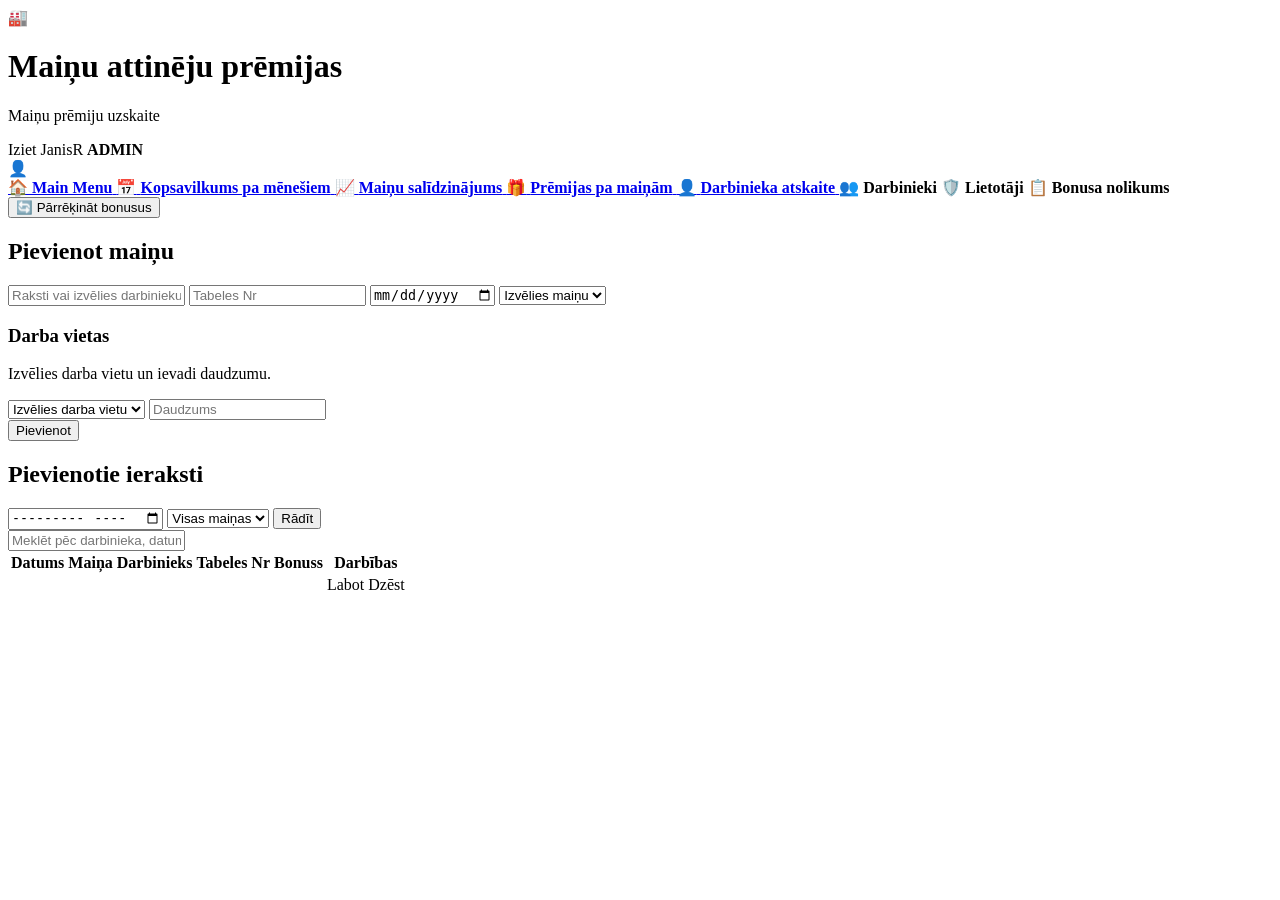
==== src/main/resources/templates/index.html @ 022478d1 "sss" ====
<!DOCTYPE html>
<html lang="lv" xmlns:th="http://www.thymeleaf.org">
<head>
    <meta charset="UTF-8">
    <title>Bonus System</title>
    <link rel="stylesheet" th:href="@{/css/style.css}">
</head>

<body>

<div class="container">

    <div class="wow-dashboard-header">

        <div class="wow-brand">
            <div class="wow-logo">
                🏭
            </div>
            <div>
                <h1>Maiņu attinēju prēmijas</h1>
                <p>Maiņu prēmiju uzskaite</p>
            </div>
        </div>

        <div class="wow-user-box" th:if="${session.loggedUser != null}">
            <a th:href="@{/logout}" class="logout-link">Iziet</a>
            <span th:text="${session.loggedUser.username}">JanisR</span>
            <b th:text="${session.loggedUser.role}">ADMIN</b>
            <div class="wow-avatar">👤</div>
        </div>

    </div>

    <div class="wow-menu-card">

        <a class="wow-menu-item active" href="#mainMenu" onclick="showSection('mainMenu')">
            <span>🏠</span>
            <strong>Main Menu</strong>
        </a>

        <a class="wow-menu-item" href="#monthlySummary" onclick="showSection('monthlySummary')">
            <span>📅</span>
            <strong>Kopsavilkums pa mēnešiem</strong>
        </a>

        <a class="wow-menu-item" href="#shiftComparison" onclick="showSection('shiftComparison')">
            <span>📈</span>
            <strong>Maiņu salīdzinājums</strong>
        </a>

        <a class="wow-menu-item" href="#shiftBonus" onclick="showSection('shiftBonus')">
            <span>🎁</span>
            <strong>Prēmijas pa maiņām</strong>
        </a>

        <a class="wow-menu-item" href="#employeeReport" onclick="showSection('employeeReport')">
            <span>👤</span>
            <strong>Darbinieka atskaite</strong>
        </a>

        <a class="wow-menu-item" th:href="@{/employees}">
            <span>👥</span>
            <strong>Darbinieki</strong>
        </a>

        <a class="wow-menu-item" th:if="${isAdmin}" th:href="@{/users}">
            <span>🛡️</span>
            <strong>Lietotāji</strong>
        </a>

        <a class="wow-menu-item" th:href="@{/bonus-rules}">
            <span>📋</span>
            <strong>Bonusa nolikums</strong>
        </a>

        <form th:if="${isAdmin}" th:action="@{/recalculate-bonuses}" method="post" class="wow-recalculate">
            <button type="submit">
                🔄 Pārrēķināt bonusus
            </button>
        </form>

    </div>

    <div id="mainMenu">

        <div class="section-card">
            <h2>Pievienot maiņu</h2>

            <form id="addRecordForm" class="form-grid" th:action="@{/add-record}" method="post">

                <input type="text"
                       id="employeeSearchInput"
                       list="employeeList"
                       placeholder="Raksti vai izvēlies darbinieku"
                       autocomplete="off"
                       required>

                <input type="hidden" name="employeeId" id="employeeIdInput">

                <datalist id="employeeList">
                    <option th:each="employee : ${employees}"
                            th:value="${employee.name}"
                            th:data-id="${employee.id}"
                            th:data-tabeles="${employee.tabelesNr}">
                    </option>
                </datalist>

                <input type="text" id="tabelesNrInput" placeholder="Tabeles Nr" readonly>

                <input type="date" name="date" th:value="${todayDate}">

                <select name="shiftName" required>
                    <option value="">Izvēlies maiņu</option>
                    <option value="1. maiņa">1. maiņa</option>
                    <option value="2. maiņa">2. maiņa</option>
                    <option value="3. maiņa">3. maiņa</option>
                    <option value="4. maiņa">4. maiņa</option>
                </select>

                <div style="grid-column:1 / -1;">
                    <h3>Darba vietas</h3>
                    <p>Izvēlies darba vietu un ievadi daudzumu.</p>
                </div>

                <div th:each="i : ${#numbers.sequence(1,6)}" class="work-pair">
                    <select name="workType">
                        <option value="">Izvēlies darba vietu</option>
                        <option value="ROBOTS">Robots</option>
                        <option value="CIRSANA">Ciršana</option>
                        <option value="CIRSANA_PILNIE">Ciršana pilnie</option>
                        <option value="CIRSANA_NEPILNIE">Ciršana nepilnie</option>
                        <option value="PILNIE">Pilnie</option>
                        <option value="NEPILNIE">Nepilnie</option>
                        <option value="PAKAPE_I">Pakāpe I</option>
                        <option value="PAKAPE_II">Pakāpe II</option>
                        <option value="PAKAPE_III">Pakāpe III</option>
                        <option value="PAKAPE_IV">Pakāpe IV</option>
                    </select>

                    <input type="number" step="0.01" name="amount" placeholder="Daudzums">
                </div>

                <button type="submit" class="btn primary" style="grid-column:1 / -1;">Pievienot</button>
            </form>
        </div>

        <div class="section-card">
            <h2>Pievienotie ieraksti</h2>

            <form class="filter-grid" th:action="@{/}" method="get">
                <input type="month" name="month" th:value="${selectedMonth}">

                <select name="shiftName">
                    <option value="ALL" th:selected="${selectedShift == 'ALL'}">Visas maiņas</option>
                    <option value="1. maiņa" th:selected="${selectedShift == '1. maiņa'}">1. maiņa</option>
                    <option value="2. maiņa" th:selected="${selectedShift == '2. maiņa'}">2. maiņa</option>
                    <option value="3. maiņa" th:selected="${selectedShift == '3. maiņa'}">3. maiņa</option>
                    <option value="4. maiņa" th:selected="${selectedShift == '4. maiņa'}">4. maiņa</option>
                </select>

                <button type="submit" class="btn primary">Rādīt</button>
            </form>

            <input type="text"
                   id="recordSearch"
                   class="employee-search"
                   placeholder="Meklēt pēc darbinieka, datuma, maiņas vai tabeles nr...">

            <div class="table-scroll">
                <table>
                    <thead>
                    <tr>
                        <th>Datums</th>
                        <th>Maiņa</th>
                        <th>Darbinieks</th>
                        <th>Tabeles Nr</th>
                        <th>Bonuss</th>
                        <th>Darbības</th>
                    </tr>
                    </thead>

                    <tbody>
                    <tr class="record-row" th:each="record : ${records}">
                        <td class="nowrap" th:text="${record.date}"></td>
                        <td class="nowrap" th:text="${record.shiftName}"></td>
                        <td th:text="${record.employee != null ? record.employee.name : '-'}"></td>
                        <td class="nowrap" th:text="${record.tabelesNr}"></td>
                        <td class="bonus-green nowrap" th:text="${#numbers.formatDecimal(record.bonus,1,2)} + ' €'"></td>
                        <td class="nowrap">
                            <a class="small-btn blue" th:href="@{/edit-record/{id}(id=${record.id})}">Labot</a>
                            <a class="small-btn red" th:href="@{/delete-record/{id}(id=${record.id})}"
                               onclick="return confirm('Tiešām dzēst šo ierakstu?')">Dzēst</a>
                        </td>
                    </tr>
                    </tbody>
                </table>
            </div>
        </div>

    </div>

    <div id="monthlySummary" class="section-card" style="display:none;">
        <div class="section-header">
            <div>
                <h2>Kopsavilkums pa mēnešiem</h2>
                <p>Gada izmaksu pārskats</p>
            </div>
            <div class="summary-total nowrap" th:text="${#numbers.formatDecimal(yearlyTotal,1,2)} + ' €'">0.00 €</div>
        </div>

        <form class="year-filter" th:action="@{/}" method="get" onsubmit="setMonthlySummaryHash()">
            <select name="year">
                <option th:each="y : ${years}" th:value="${y}" th:selected="${y == selectedYear}" th:text="${y}"></option>
            </select>
            <button type="submit" class="btn primary">Rādīt gadu</button>
        </form>

        <table>
            <thead>
            <tr>
                <th>Mēnesis</th>
                <th>Kopējā summa</th>
            </tr>
            </thead>
            <tbody>
            <tr th:each="entry : ${monthlySummary}"
                class="clickable-month-row"
                th:attr="data-month=${entry.key}"
                onclick="openMonthSummary(this)">
                <td class="nowrap" th:text="${entry.key}"></td>
                <td class="bonus-green nowrap" th:text="${#numbers.formatDecimal(entry.value,1,2)} + ' €'"></td>
            </tr>
            </tbody>
        </table>

        <div class="position-wow-section">

            <div class="section-header position-header">
                <div>
                    <h2>📊 Vidējā prēmija pa pozīcijām</h2>
                    <p>Aprēķins pēc izvēlētā mēneša sadaļā "Maiņu salīdzinājums"</p>
                </div>
                <div class="summary-total nowrap" th:text="${selectedShiftCompareMonth}">2026-01</div>
            </div>

            <div class="position-wow-grid">
                <div class="position-wow-card" th:each="position, iter : ${positionBonusRanking}"
                     th:classappend="${position.code == 'ROBOTS' ? ' robot-card' : position.code == 'CIRSANA' ? ' cut-card' : position.code == 'PILNIE' ? ' full-card' : ' partial-card'}">

                    <div class="position-card-top">
                        <div class="position-icon" th:text="${position.icon}">🤖</div>
                        <div>
                            <h3 th:text="${position.name}">Robots</h3>
                            <p>Vidējais bonuss</p>
                        </div>
                    </div>

                    <div class="position-money"
                         th:text="${#numbers.formatDecimal(position.averageBonus,1,2)} + ' €'">
                        0.00 €
                    </div>

                    <div class="position-place">
                        <span th:text="${iter.index + 1} + '. vieta'">1. vieta</span>
                    </div>

                    <div class="position-mini-line">
                        <div></div>
                    </div>

                    <div class="position-small-text">
                        Ieraksti:
                        <b th:text="${position.count}">0</b>
                    </div>
                </div>
            </div>

            <div class="position-bottom-grid">

                <div class="position-table-card">
                    <h3>Vidējā prēmija pa pozīcijām pa maiņām</h3>

                    <div class="table-scroll">
                        <table>
                            <thead>
                            <tr>
                                <th>Pozīcija</th>
                                <th>1. maiņa</th>
                                <th>2. maiņa</th>
                                <th>3. maiņa</th>
                                <th>4. maiņa</th>
                                <th>Kopā vidēji</th>
                            </tr>
                            </thead>

                            <tbody>
                            <tr th:each="position : ${positionBonusStats.values()}">
                                <td>
                                    <span th:text="${position.icon}">🤖</span>
                                    <strong th:text="${position.name}">Robots</strong>
                                </td>

                                <td th:text="${#numbers.formatDecimal(position.shiftAverages['1. maiņa'],1,2)} + ' €'">0.00 €</td>
                                <td th:text="${#numbers.formatDecimal(position.shiftAverages['2. maiņa'],1,2)} + ' €'">0.00 €</td>
                                <td th:text="${#numbers.formatDecimal(position.shiftAverages['3. maiņa'],1,2)} + ' €'">0.00 €</td>
                                <td th:text="${#numbers.formatDecimal(position.shiftAverages['4. maiņa'],1,2)} + ' €'">0.00 €</td>

                                <td class="bonus-green"
                                    th:text="${#numbers.formatDecimal(position.averageBonus,1,2)} + ' €'">
                                    0.00 €
                                </td>
                            </tr>
                            </tbody>
                        </table>
                    </div>
                </div>

                <div class="position-ranking-card">
                    <h3>🏆 TOP pozīcijas</h3>

                    <div class="position-rank-row" th:each="position, iter : ${positionBonusRanking}">
                        <span th:text="${iter.index == 0 ? '🥇' : iter.index == 1 ? '🥈' : iter.index == 2 ? '🥉' : '🏅'}">🥇</span>
                        <div>
                            <strong th:text="${position.name}">Pilnie</strong>
                            <p th:text="${#numbers.formatDecimal(position.averageBonus,1,2)} + ' €'">0.00 €</p>
                        </div>
                    </div>
                </div>

            </div>

        </div>
    </div>

    <div id="shiftComparison" class="section-card" style="display:none;">
        <div class="section-header">
            <div>
                <h2>Maiņu salīdzinājums</h2>
                <p>Maiņu izmaksu un vidējo rādītāju pārskats</p>
            </div>
        </div>

        <form class="year-filter" th:action="@{/}" method="get" onsubmit="setShiftComparisonHash()">
            <select name="year">
                <option th:each="y : ${years}" th:value="${y}" th:selected="${y == selectedYear}" th:text="${y}"></option>
            </select>

            <input type="month" name="shiftCompareMonth" th:value="${selectedShiftCompareMonth}">

            <button type="submit" class="btn primary">Rādīt</button>
        </form>

        <div class="chart-card">
            <div class="chart-row" th:each="entry : ${shiftSummary}">
                <div class="chart-label nowrap" th:text="${entry.key}">1. maiņa</div>
                <div class="chart-bar-wrapper">
                    <div class="chart-bar" th:style="'width:' + ${entry.value * 3} + 'px'"></div>
                </div>
                <div class="chart-value nowrap" th:text="${#numbers.formatDecimal(entry.value,1,2)} + ' €'">0.00 €</div>
            </div>
        </div>

        <h3 class="stats-title">Vidējie rādītāji pa maiņām</h3>

        <div class="shift-wow-grid">
            <div class="shift-wow-card" th:each="stat : ${shiftStats.values()}">

                <div class="shift-wow-top">
                    <div>
                        <h3 th:text="${stat.shiftName}">1. maiņa</h3>
                        <p th:text="'Maiņu skaits: ' + ${stat.shiftCount}">Maiņu skaits: 0</p>
                    </div>

                    <div class="shift-wow-money"
                         th:text="${#numbers.formatDecimal(stat.totalBonus,1,2)} + ' €'">
                        0.00 €
                    </div>
                </div>

                <div class="shift-mini-stats">
                    <div><span>Roboti</span><b th:text="${#numbers.formatDecimal(stat.avgRoboti,1,0)}">0</b></div>
                    <div><span>Pilnie</span><b th:text="${#numbers.formatDecimal(stat.avgPilnie,1,0)}">0</b></div>
                    <div><span>Nepilnie</span><b th:text="${#numbers.formatDecimal(stat.avgNepilnie,1,0)}">0</b></div>
                    <div><span>Pakāpe I</span><b th:text="${#numbers.formatDecimal(stat.avgPirmaPakape,1,0)}">0</b></div>
                    <div><span>Pakāpe II</span><b th:text="${#numbers.formatDecimal(stat.avgOtraPakape,1,0)}">0</b></div>
                    <div><span>Pakāpe III</span><b th:text="${#numbers.formatDecimal(stat.avgTreshaPakape,1,0)}">0</b></div>
                    <div><span>Pakāpe IV</span><b th:text="${#numbers.formatDecimal(stat.avgCeturtaPakape,1,0)}">0</b></div>
                </div>

                <div class="shift-leaders">
                    <h4>🏆 Top 2 prēmiju līderi</h4>

                    <div class="leader-row" th:each="leader, iter : ${stat.topLeaders}">
                        <span th:text="${iter.index == 0 ? '🥇' : '🥈'}">🥇</span>
                        <strong th:text="${leader.name}">Darbinieks</strong>
                        <b th:text="${#numbers.formatDecimal(leader.bonus,1,2)} + ' €'">0.00 €</b>
                    </div>

                    <div class="leader-empty" th:if="${stat.topLeaders.size() == 0}">
                        Nav datu
                    </div>
                </div>

            </div>
        </div>
    </div>

    <div id="shiftBonus" class="section-card" style="display:none;">
        <div class="section-header">
            <div>
                <h2>Prēmijas pa maiņām</h2>
                <p>Filtrē pēc mēneša, maiņas un darbinieka</p>
            </div>
            <div class="summary-total nowrap" id="shiftBonusTotal">0,00 €</div>
        </div>

        <div class="filter-grid">
            <input type="month" id="shiftBonusMonth" th:value="${currentMonth}">

            <select id="shiftBonusShift">
                <option value="">Visas maiņas</option>
                <option value="1. maiņa">1. maiņa</option>
                <option value="2. maiņa">2. maiņa</option>
                <option value="3. maiņa">3. maiņa</option>
                <option value="4. maiņa">4. maiņa</option>
            </select>

            <select id="shiftBonusEmployee">
                <option value="">Visi darbinieki</option>
                <option th:each="employee : ${employees}" th:value="${employee.id}" th:text="${employee.name}"></option>
            </select>

            <button type="button" class="btn primary" onclick="filterShiftBonus()">Rādīt</button>
        </div>

        <table style="margin-top:22px;">
            <thead>
            <tr>
                <th>Datums</th>
                <th>Maiņa</th>
                <th>Darbinieks</th>
                <th>Bonuss</th>
            </tr>
            </thead>

            <tbody>
            <tr class="shift-bonus-row"
                th:each="record : ${records}"
                th:data-date="${record.date}"
                th:data-shift="${record.shiftName}"
                th:data-employee="${record.employee != null ? record.employee.id : ''}"
                th:data-bonus="${record.bonus}">
                <td class="nowrap" th:text="${record.date}"></td>
                <td class="nowrap" th:text="${record.shiftName}"></td>
                <td th:text="${record.employee != null ? record.employee.name : '-'}"></td>
                <td class="bonus-green nowrap" th:text="${#numbers.formatDecimal(record.bonus,1,2)} + ' €'"></td>
            </tr>
            </tbody>
        </table>
    </div>

    <div id="employeeReport" class="section-card" style="display:none;">
        <div class="section-header">
            <div>
                <h2>Darbinieka prēmiju atskaite</h2>
                <p>Izvēlies darbinieku un mēnesi</p>
            </div>
        </div>

        <form class="filter-grid" th:action="@{/}" method="get" onsubmit="setEmployeeReportHash()">
            <select name="summaryEmployeeId" required>
                <option value="">Izvēlies darbinieku</option>
                <option th:each="employee : ${employees}"
                        th:value="${employee.id}"
                        th:selected="${summaryEmployeeId != null and employee.id == summaryEmployeeId}"
                        th:text="${employee.name}">
                </option>
            </select>

            <input type="month" name="summaryMonth" th:value="${selectedSummaryMonth}" required>

            <button type="submit" class="btn primary">Rādīt atskaiti</button>
        </form>

        <div th:if="${selectedSummaryEmployee != null}" class="employee-report-wrapper">

            <div class="employee-report-title">
                <div>
                    <h3 th:text="${selectedSummaryEmployee.name}">Darbinieks</h3>
                    <p th:text="${selectedSummaryMonth}">Mēnesis</p>
                </div>

                <div class="employee-bonus-box">
                    <span>Kopējais bonuss</span>
                    <strong class="nowrap" th:text="${#numbers.formatDecimal(employeeTotalBonus,1,2)} + ' €'">0.00 €</strong>
                </div>
            </div>

            <h3 class="stats-title">Vidējie rādītāji</h3>

            <div class="employee-stats-grid">
                <div class="stat-card big"><span>Maiņu skaits</span><strong th:text="${#numbers.formatDecimal(employeeShiftCount,1,0)}">0</strong></div>
                <div class="stat-card big green"><span>Kopā nepilnie</span><strong th:text="${#numbers.formatDecimal(totalNepilnieKopa,1,0)}">0</strong></div>

                <div class="stat-card"><span>Roboti</span><strong th:text="${#numbers.formatDecimal(avgRoboti,1,0)}">0</strong></div>
                <div class="stat-card"><span>Ciršana</span><strong th:text="${#numbers.formatDecimal(avgCirsana,1,0)}">0</strong></div>
                <div class="stat-card"><span>Ciršana pilnie</span><strong th:text="${#numbers.formatDecimal(avgCirsanaPilnie,1,0)}">0</strong></div>
                <div class="stat-card"><span>Ciršana nepilnie</span><strong th:text="${#numbers.formatDecimal(avgCirsanaNepilnie,1,0)}">0</strong></div>
                <div class="stat-card"><span>Pilnie</span><strong th:text="${#numbers.formatDecimal(avgPilnie,1,0)}">0</strong></div>
                <div class="stat-card orange"><span>Nepilnie</span><strong th:text="${#numbers.formatDecimal(avgNepilnie,1,0)}">0</strong></div>
                <div class="stat-card"><span>Pakāpe I</span><strong th:text="${#numbers.formatDecimal(avgPirmaPakape,1,0)}">0</strong></div>
                <div class="stat-card"><span>Pakāpe II</span><strong th:text="${#numbers.formatDecimal(avgOtraPakape,1,0)}">0</strong></div>
                <div class="stat-card"><span>Pakāpe III</span><strong th:text="${#numbers.formatDecimal(avgTreshaPakape,1,0)}">0</strong></div>
                <div class="stat-card"><span>Pakāpe IV</span><strong th:text="${#numbers.formatDecimal(avgCeturtaPakape,1,0)}">0</strong></div>
            </div>

            <div th:if="${employeeRecords.size() == 0}" class="empty-report">
                Šim darbiniekam izvēlētajā mēnesī nav datu.
            </div>

            <div class="report-table-wrapper">
                <table class="report-table" th:if="${employeeRecords.size() > 0}">
                    <thead>
                    <tr>
                        <th>Datums</th>
                        <th>Maiņa</th>
                        <th>Roboti</th>
                        <th>Ciršana</th>
                        <th>C. pilnie</th>
                        <th>C. nepilnie</th>
                        <th>Pilnie</th>
                        <th>Nepilnie</th>
                        <th>I pak.</th>
                        <th>II pak.</th>
                        <th>III pak.</th>
                        <th>IV pak.</th>
                        <th>Bonuss</th>
                    </tr>
                    </thead>

                    <tbody>
                    <tr th:each="record : ${employeeRecords}">
                        <td th:text="${record.date}"></td>
                        <td th:text="${record.shiftName}"></td>
                        <td th:text="${record.roboti == 0 ? '-' : #numbers.formatDecimal(record.roboti,1,0)}"></td>
                        <td th:text="${record.cirsana == 0 ? '-' : #numbers.formatDecimal(record.cirsana,1,0)}"></td>
                        <td th:text="${record.cirsanaPilnie == 0 ? '-' : #numbers.formatDecimal(record.cirsanaPilnie,1,0)}"></td>
                        <td th:text="${record.cirsanaNepilnie == 0 ? '-' : #numbers.formatDecimal(record.cirsanaNepilnie,1,0)}"></td>
                        <td th:text="${record.pilnie == 0 ? '-' : #numbers.formatDecimal(record.pilnie,1,0)}"></td>
                        <td th:text="${record.nepilnie == 0 ? '-' : #numbers.formatDecimal(record.nepilnie,1,0)}"></td>
                        <td th:text="${record.pirmaPakape == 0 ? '-' : #numbers.formatDecimal(record.pirmaPakape,1,0)}"></td>
                        <td th:text="${record.otraPakape == 0 ? '-' : #numbers.formatDecimal(record.otraPakape,1,0)}"></td>
                        <td th:text="${record.treshaPakape == 0 ? '-' : #numbers.formatDecimal(record.treshaPakape,1,0)}"></td>
                        <td th:text="${record.ceturtaPakape == 0 ? '-' : #numbers.formatDecimal(record.ceturtaPakape,1,0)}"></td>
                        <td class="bonus-green" th:text="${#numbers.formatDecimal(record.bonus,1,2)} + ' €'"></td>
                    </tr>
                    </tbody>
                </table>
            </div>

        </div>
    </div>

</div>

<script>
    const employeeSearchInput = document.getElementById("employeeSearchInput");
    const employeeIdInput = document.getElementById("employeeIdInput");
    const tabelesNrInput = document.getElementById("tabelesNrInput");

    if (employeeSearchInput) {
        employeeSearchInput.addEventListener("input", function () {
            const value = this.value.trim();

            employeeIdInput.value = "";
            tabelesNrInput.value = "";

            document.querySelectorAll("#employeeList option").forEach(function (option) {
                if (option.value === value) {
                    employeeIdInput.value = option.getAttribute("data-id");
                    tabelesNrInput.value = option.getAttribute("data-tabeles") || "";
                }
            });
        });
    }

    const addRecordForm = document.getElementById("addRecordForm");

    if (addRecordForm) {
        addRecordForm.addEventListener("submit", function (e) {
            if (!employeeIdInput.value) {
                e.preventDefault();
                alert("Izvēlies darbinieku no saraksta.");
                return;
            }

            const amountInputs = addRecordForm.querySelectorAll("input[name='amount']");
            let hasLargeValue = false;

            amountInputs.forEach(function (input) {
                const value = Number(String(input.value).replace(",", "."));

                if (value > 100) {
                    hasLargeValue = true;
                }
            });

            if (hasLargeValue) {
                const confirmed = confirm("Ievadīta ļoti liela vērtība. Vai tiešām saglabāt?");

                if (!confirmed) {
                    e.preventDefault();
                    return;
                }
            }

            const submitButton = addRecordForm.querySelector("button[type='submit']");

            if (submitButton) {
                submitButton.disabled = true;
                submitButton.innerText = "Saglabā...";
            }
        });
    }

    const recordSearch = document.getElementById("recordSearch");

    if (recordSearch) {
        recordSearch.addEventListener("keyup", function () {
            const value = this.value.toLowerCase();
            const rows = document.querySelectorAll(".record-row");

            rows.forEach(function (row) {
                const text = row.innerText.toLowerCase();
                row.style.display = text.includes(value) ? "" : "none";
            });
        });
    }

    function hideAllSections() {
        document.getElementById("mainMenu").style.display = "none";
        document.getElementById("monthlySummary").style.display = "none";
        document.getElementById("shiftComparison").style.display = "none";
        document.getElementById("shiftBonus").style.display = "none";
        document.getElementById("employeeReport").style.display = "none";
    }

    function showSection(id) {
        hideAllSections();

        document.querySelectorAll(".wow-menu-item").forEach(item => {
            item.classList.remove("active");
        });

        const activeItem = document.querySelector('.wow-menu-item[href="#' + id + '"]');
        if (activeItem) {
            activeItem.classList.add("active");
        }

        const section = document.getElementById(id);
        if (section) {
            section.style.display = "block";
        }

        if (id === "shiftBonus") {
            filterShiftBonus();
        }
    }

    function openMonthSummary(row) {
        const month = row.getAttribute("data-month");

        if (!month) {
            return;
        }

        window.location.href = "/?shiftCompareMonth=" + month + "#monthlySummary";
    }

    function setEmployeeReportHash() {
        setTimeout(function () {
            window.location.hash = "employeeReport";
        }, 10);
    }

    function setMonthlySummaryHash() {
        setTimeout(function () {
            window.location.hash = "monthlySummary";
        }, 10);
    }

    function setShiftComparisonHash() {
        setTimeout(function () {
            window.location.hash = "shiftComparison";
        }, 10);
    }

    function formatEuro(value) {
        return value.toLocaleString("lv-LV", {
            minimumFractionDigits: 2,
            maximumFractionDigits: 2
        }) + " €";
    }

    function parseBonus(value) {
        if (!value) return 0;
        return Number(String(value).replace(",", ".")) || 0;
    }

    function filterShiftBonus() {
        const monthInput = document.getElementById("shiftBonusMonth");
        const shiftInput = document.getElementById("shiftBonusShift");
        const employeeInput = document.getElementById("shiftBonusEmployee");

        if (!monthInput || !shiftInput || !employeeInput) return;

        const month = monthInput.value;
        const shift = shiftInput.value;
        const employee = employeeInput.value;

        const rows = document.querySelectorAll(".shift-bonus-row");

        let total = 0;

        rows.forEach(row => {
            const rowDate = row.getAttribute("data-date") || "";
            const rowMonth = rowDate.substring(0, 7);
            const rowShift = row.getAttribute("data-shift") || "";
            const rowEmployee = row.getAttribute("data-employee") || "";
            const rowBonus = parseBonus(row.getAttribute("data-bonus"));

            const monthOk = !month || rowMonth === month;
            const shiftOk = !shift || rowShift === shift;
            const employeeOk = !employee || rowEmployee === employee;

            if (monthOk && shiftOk && employeeOk) {
                row.style.display = "";
                total += rowBonus;
            } else {
                row.style.display = "none";
            }
        });

        const totalEl = document.getElementById("shiftBonusTotal");
        if (totalEl) totalEl.innerText = formatEuro(total);
    }

    window.addEventListener("load", function () {
        const params = new URLSearchParams(window.location.search);

        if (params.get("duplicate") === "true") {
            alert("Šim darbiniekam šajā datumā un maiņā ieraksts jau eksistē.");
        }

        const hasEmployeeReportParams = window.location.href.includes("summaryEmployeeId");

        if (window.location.hash === "#monthlySummary") {
            showSection("monthlySummary");
        } else if (window.location.hash === "#shiftComparison") {
            showSection("shiftComparison");
        } else if (window.location.hash === "#shiftBonus") {
            showSection("shiftBonus");
        } else if (window.location.hash === "#employeeReport" || hasEmployeeReportParams) {
            showSection("employeeReport");
        } else {
            showSection("mainMenu");
        }
    });

    window.addEventListener("hashchange", function () {
        if (window.location.hash === "#monthlySummary") {
            showSection("monthlySummary");
        } else if (window.location.hash === "#shiftComparison") {
            showSection("shiftComparison");
        } else if (window.location.hash === "#shiftBonus") {
            showSection("shiftBonus");
        } else if (window.location.hash === "#employeeReport") {
            showSection("employeeReport");
        } else {
            showSection("mainMenu");
        }
    });
</script>

</body>
</html>
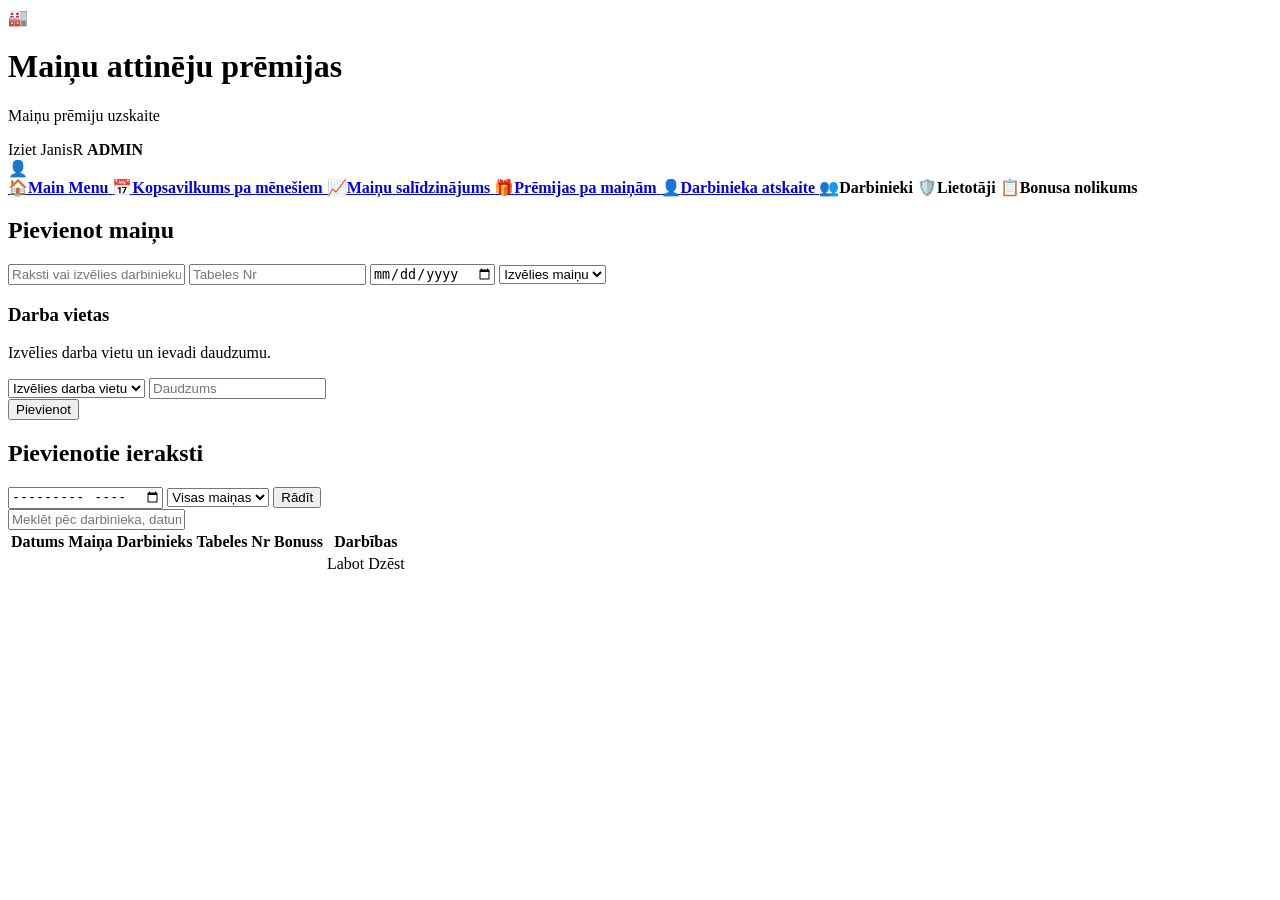
==== commit df13cfe0: "07.06" ====
--- a/src/main/resources/templates/index.html
+++ b/src/main/resources/templates/index.html
@@ -11,11 +11,8 @@
 <div class="container">
 
     <div class="wow-dashboard-header">
-
         <div class="wow-brand">
-            <div class="wow-logo">
-                🏭
-            </div>
+            <div class="wow-logo">🏭</div>
             <div>
                 <h1>Maiņu attinēju prēmijas</h1>
                 <p>Maiņu prēmiju uzskaite</p>
@@ -28,61 +25,43 @@
             <b th:text="${session.loggedUser.role}">ADMIN</b>
             <div class="wow-avatar">👤</div>
         </div>
-
     </div>
 
     <div class="wow-menu-card">
-
         <a class="wow-menu-item active" href="#mainMenu" onclick="showSection('mainMenu')">
-            <span>🏠</span>
-            <strong>Main Menu</strong>
+            <span>🏠</span><strong>Main Menu</strong>
         </a>
 
         <a class="wow-menu-item" href="#monthlySummary" onclick="showSection('monthlySummary')">
-            <span>📅</span>
-            <strong>Kopsavilkums pa mēnešiem</strong>
+            <span>📅</span><strong>Kopsavilkums pa mēnešiem</strong>
         </a>
 
         <a class="wow-menu-item" href="#shiftComparison" onclick="showSection('shiftComparison')">
-            <span>📈</span>
-            <strong>Maiņu salīdzinājums</strong>
+            <span>📈</span><strong>Maiņu salīdzinājums</strong>
         </a>
 
         <a class="wow-menu-item" href="#shiftBonus" onclick="showSection('shiftBonus')">
-            <span>🎁</span>
-            <strong>Prēmijas pa maiņām</strong>
+            <span>🎁</span><strong>Prēmijas pa maiņām</strong>
         </a>
 
         <a class="wow-menu-item" href="#employeeReport" onclick="showSection('employeeReport')">
-            <span>👤</span>
-            <strong>Darbinieka atskaite</strong>
+            <span>👤</span><strong>Darbinieka atskaite</strong>
         </a>
 
         <a class="wow-menu-item" th:href="@{/employees}">
-            <span>👥</span>
-            <strong>Darbinieki</strong>
+            <span>👥</span><strong>Darbinieki</strong>
         </a>
 
         <a class="wow-menu-item" th:if="${isAdmin}" th:href="@{/users}">
-            <span>🛡️</span>
-            <strong>Lietotāji</strong>
+            <span>🛡️</span><strong>Lietotāji</strong>
         </a>
 
         <a class="wow-menu-item" th:href="@{/bonus-rules}">
-            <span>📋</span>
-            <strong>Bonusa nolikums</strong>
+            <span>📋</span><strong>Bonusa nolikums</strong>
         </a>
-
-        <form th:if="${isAdmin}" th:action="@{/recalculate-bonuses}" method="post" class="wow-recalculate">
-            <button type="submit">
-                🔄 Pārrēķināt bonusus
-            </button>
-        </form>
-
     </div>
 
     <div id="mainMenu">
-
         <div class="section-card">
             <h2>Pievienot maiņu</h2>
 
@@ -188,7 +167,8 @@
                         <td class="bonus-green nowrap" th:text="${#numbers.formatDecimal(record.bonus,1,2)} + ' €'"></td>
                         <td class="nowrap">
                             <a class="small-btn blue" th:href="@{/edit-record/{id}(id=${record.id})}">Labot</a>
-                            <a class="small-btn red" th:href="@{/delete-record/{id}(id=${record.id})}"
+                            <a class="small-btn red"
+                               th:href="@{/delete-record/{id}(id=${record.id})}"
                                onclick="return confirm('Tiešām dzēst šo ierakstu?')">Dzēst</a>
                         </td>
                     </tr>
@@ -196,7 +176,6 @@
                 </table>
             </div>
         </div>
-
     </div>
 
     <div id="monthlySummary" class="section-card" style="display:none;">
@@ -210,7 +189,11 @@
 
         <form class="year-filter" th:action="@{/}" method="get" onsubmit="setMonthlySummaryHash()">
             <select name="year">
-                <option th:each="y : ${years}" th:value="${y}" th:selected="${y == selectedYear}" th:text="${y}"></option>
+                <option th:each="y : ${years}"
+                        th:value="${y}"
+                        th:selected="${y == selectedYear}"
+                        th:text="${y}">
+                </option>
             </select>
             <button type="submit" class="btn primary">Rādīt gadu</button>
         </form>
@@ -234,7 +217,6 @@
         </table>
 
         <div class="position-wow-section">
-
             <div class="section-header position-header">
                 <div>
                     <h2>📊 Vidējā prēmija pa pozīcijām</h2>
@@ -244,29 +226,25 @@
             </div>
 
             <div class="position-wow-grid">
-                <div class="position-wow-card" th:each="position, iter : ${positionBonusRanking}"
+                <div class="position-wow-card"
+                     th:each="position, iter : ${positionBonusRanking}"
                      th:classappend="${position.code == 'ROBOTS' ? ' robot-card' : position.code == 'CIRSANA' ? ' cut-card' : position.code == 'PILNIE' ? ' full-card' : ' partial-card'}">
 
                     <div class="position-card-top">
                         <div class="position-icon" th:text="${position.icon}">🤖</div>
                         <div>
                             <h3 th:text="${position.name}">Robots</h3>
-                            <p>Vidējais bonuss</p>
+                            <p>Vidējais bonuss pa maiņu</p>
                         </div>
                     </div>
 
-                    <div class="position-money"
-                         th:text="${#numbers.formatDecimal(position.averageBonus,1,2)} + ' €'">
-                        0.00 €
-                    </div>
+                    <div class="position-money" th:text="${#numbers.formatDecimal(position.averageBonus,1,2)} + ' €'">0.00 €</div>
 
                     <div class="position-place">
                         <span th:text="${iter.index + 1} + '. vieta'">1. vieta</span>
                     </div>
 
-                    <div class="position-mini-line">
-                        <div></div>
-                    </div>
+                    <div class="position-mini-line"><div></div></div>
 
                     <div class="position-small-text">
                         Ieraksti:
@@ -276,7 +254,6 @@
             </div>
 
             <div class="position-bottom-grid">
-
                 <div class="position-table-card">
                     <h3>Vidējā prēmija pa pozīcijām pa maiņām</h3>
 
@@ -299,16 +276,11 @@
                                     <span th:text="${position.icon}">🤖</span>
                                     <strong th:text="${position.name}">Robots</strong>
                                 </td>
-
                                 <td th:text="${#numbers.formatDecimal(position.shiftAverages['1. maiņa'],1,2)} + ' €'">0.00 €</td>
                                 <td th:text="${#numbers.formatDecimal(position.shiftAverages['2. maiņa'],1,2)} + ' €'">0.00 €</td>
                                 <td th:text="${#numbers.formatDecimal(position.shiftAverages['3. maiņa'],1,2)} + ' €'">0.00 €</td>
                                 <td th:text="${#numbers.formatDecimal(position.shiftAverages['4. maiņa'],1,2)} + ' €'">0.00 €</td>
-
-                                <td class="bonus-green"
-                                    th:text="${#numbers.formatDecimal(position.averageBonus,1,2)} + ' €'">
-                                    0.00 €
-                                </td>
+                                <td class="bonus-green" th:text="${#numbers.formatDecimal(position.averageBonus,1,2)} + ' €'">0.00 €</td>
                             </tr>
                             </tbody>
                         </table>
@@ -326,9 +298,7 @@
                         </div>
                     </div>
                 </div>
-
-            </div>
-
+            </div>
         </div>
     </div>
 
@@ -342,11 +312,14 @@
 
         <form class="year-filter" th:action="@{/}" method="get" onsubmit="setShiftComparisonHash()">
             <select name="year">
-                <option th:each="y : ${years}" th:value="${y}" th:selected="${y == selectedYear}" th:text="${y}"></option>
+                <option th:each="y : ${years}"
+                        th:value="${y}"
+                        th:selected="${y == selectedYear}"
+                        th:text="${y}">
+                </option>
             </select>
 
             <input type="month" name="shiftCompareMonth" th:value="${selectedShiftCompareMonth}">
-
             <button type="submit" class="btn primary">Rādīt</button>
         </form>
 
@@ -371,10 +344,7 @@
                         <p th:text="'Maiņu skaits: ' + ${stat.shiftCount}">Maiņu skaits: 0</p>
                     </div>
 
-                    <div class="shift-wow-money"
-                         th:text="${#numbers.formatDecimal(stat.totalBonus,1,2)} + ' €'">
-                        0.00 €
-                    </div>
+                    <div class="shift-wow-money" th:text="${#numbers.formatDecimal(stat.totalBonus,1,2)} + ' €'">0.00 €</div>
                 </div>
 
                 <div class="shift-mini-stats">
@@ -400,7 +370,6 @@
                         Nav datu
                     </div>
                 </div>
-
             </div>
         </div>
     </div>
@@ -440,6 +409,7 @@
                 <th>Maiņa</th>
                 <th>Darbinieks</th>
                 <th>Bonuss</th>
+                <th>Skatīt</th>
             </tr>
             </thead>
 
@@ -454,6 +424,15 @@
                 <td class="nowrap" th:text="${record.shiftName}"></td>
                 <td th:text="${record.employee != null ? record.employee.name : '-'}"></td>
                 <td class="bonus-green nowrap" th:text="${#numbers.formatDecimal(record.bonus,1,2)} + ' €'"></td>
+                <td>
+                    <a class="small-btn blue shift-view-link"
+                       th:if="${record.employee != null}"
+                       th:data-employee-id="${record.employee.id}"
+                       href="#">
+                        Atvērt
+                    </a>
+                    <span th:if="${record.employee == null}">-</span>
+                </td>
             </tr>
             </tbody>
         </table>
@@ -478,7 +457,6 @@
             </select>
 
             <input type="month" name="summaryMonth" th:value="${selectedSummaryMonth}" required>
-
             <button type="submit" class="btn primary">Rādīt atskaiti</button>
         </form>
 
@@ -501,7 +479,6 @@
             <div class="employee-stats-grid">
                 <div class="stat-card big"><span>Maiņu skaits</span><strong th:text="${#numbers.formatDecimal(employeeShiftCount,1,0)}">0</strong></div>
                 <div class="stat-card big green"><span>Kopā nepilnie</span><strong th:text="${#numbers.formatDecimal(totalNepilnieKopa,1,0)}">0</strong></div>
-
                 <div class="stat-card"><span>Roboti</span><strong th:text="${#numbers.formatDecimal(avgRoboti,1,0)}">0</strong></div>
                 <div class="stat-card"><span>Ciršana</span><strong th:text="${#numbers.formatDecimal(avgCirsana,1,0)}">0</strong></div>
                 <div class="stat-card"><span>Ciršana pilnie</span><strong th:text="${#numbers.formatDecimal(avgCirsanaPilnie,1,0)}">0</strong></div>
@@ -535,6 +512,7 @@
                         <th>III pak.</th>
                         <th>IV pak.</th>
                         <th>Bonuss</th>
+                        <th th:if="${isAdmin}">Darbības</th>
                     </tr>
                     </thead>
 
@@ -553,6 +531,12 @@
                         <td th:text="${record.treshaPakape == 0 ? '-' : #numbers.formatDecimal(record.treshaPakape,1,0)}"></td>
                         <td th:text="${record.ceturtaPakape == 0 ? '-' : #numbers.formatDecimal(record.ceturtaPakape,1,0)}"></td>
                         <td class="bonus-green" th:text="${#numbers.formatDecimal(record.bonus,1,2)} + ' €'"></td>
+                        <td th:if="${isAdmin}" class="nowrap">
+                            <a class="small-btn blue" th:href="@{/edit-record/{id}(id=${record.id})}">Labot</a>
+                            <a class="small-btn red"
+                               th:href="@{/delete-record/{id}(id=${record.id})}"
+                               onclick="return confirm('Tiešām dzēst šo ierakstu?')">Dzēst</a>
+                        </td>
                     </tr>
                     </tbody>
                 </table>
@@ -595,13 +579,22 @@
             }
 
             const amountInputs = addRecordForm.querySelectorAll("input[name='amount']");
+            const selects = addRecordForm.querySelectorAll("select[name='workType']");
+
             let hasLargeValue = false;
 
-            amountInputs.forEach(function (input) {
+            amountInputs.forEach(function (input, index) {
                 const value = Number(String(input.value).replace(",", "."));
-
-                if (value > 100) {
-                    hasLargeValue = true;
+                const workType = selects[index].value;
+
+                if (workType === "ROBOTS") {
+                    if (value > 3000) {
+                        hasLargeValue = true;
+                    }
+                } else {
+                    if (value > 100) {
+                        hasLargeValue = true;
+                    }
                 }
             });
 
@@ -653,11 +646,13 @@
         });
 
         const activeItem = document.querySelector('.wow-menu-item[href="#' + id + '"]');
+
         if (activeItem) {
             activeItem.classList.add("active");
         }
 
         const section = document.getElementById(id);
+
         if (section) {
             section.style.display = "block";
         }
@@ -703,7 +698,10 @@
     }
 
     function parseBonus(value) {
-        if (!value) return 0;
+        if (!value) {
+            return 0;
+        }
+
         return Number(String(value).replace(",", ".")) || 0;
     }
 
@@ -712,7 +710,9 @@
         const shiftInput = document.getElementById("shiftBonusShift");
         const employeeInput = document.getElementById("shiftBonusEmployee");
 
-        if (!monthInput || !shiftInput || !employeeInput) return;
+        if (!monthInput || !shiftInput || !employeeInput) {
+            return;
+        }
 
         const month = monthInput.value;
         const shift = shiftInput.value;
@@ -721,6 +721,7 @@
         const rows = document.querySelectorAll(".shift-bonus-row");
 
         let total = 0;
+        let grouped = {};
 
         rows.forEach(row => {
             const rowDate = row.getAttribute("data-date") || "";
@@ -728,21 +729,52 @@
             const rowShift = row.getAttribute("data-shift") || "";
             const rowEmployee = row.getAttribute("data-employee") || "";
             const rowBonus = parseBonus(row.getAttribute("data-bonus"));
+            const employeeName = row.children[2].innerText;
 
             const monthOk = !month || rowMonth === month;
             const shiftOk = !shift || rowShift === shift;
             const employeeOk = !employee || rowEmployee === employee;
 
+            row.style.display = "none";
+
             if (monthOk && shiftOk && employeeOk) {
-                row.style.display = "";
+                const key = rowEmployee || employeeName;
+
+                if (!grouped[key]) {
+                    grouped[key] = {
+                        row: row,
+                        bonus: 0,
+                        name: employeeName,
+                        shift: rowShift,
+                        employeeId: rowEmployee
+                    };
+                }
+
+                grouped[key].bonus += rowBonus;
                 total += rowBonus;
-            } else {
-                row.style.display = "none";
             }
         });
 
+        Object.values(grouped).forEach(item => {
+            item.row.style.display = "";
+            item.row.children[0].innerText = "Kopā";
+            item.row.children[1].innerText = item.shift;
+            item.row.children[2].innerText = item.name;
+            item.row.children[3].innerText = formatEuro(item.bonus);
+
+            const link = item.row.querySelector(".shift-view-link");
+
+            if (link && item.employeeId) {
+                link.style.display = "";
+                link.href = "/?summaryEmployeeId=" + item.employeeId + "&summaryMonth=" + month + "#employeeReport";
+            }
+        });
+
         const totalEl = document.getElementById("shiftBonusTotal");
-        if (totalEl) totalEl.innerText = formatEuro(total);
+
+        if (totalEl) {
+            totalEl.innerText = formatEuro(total);
+        }
     }
 
     window.addEventListener("load", function () {
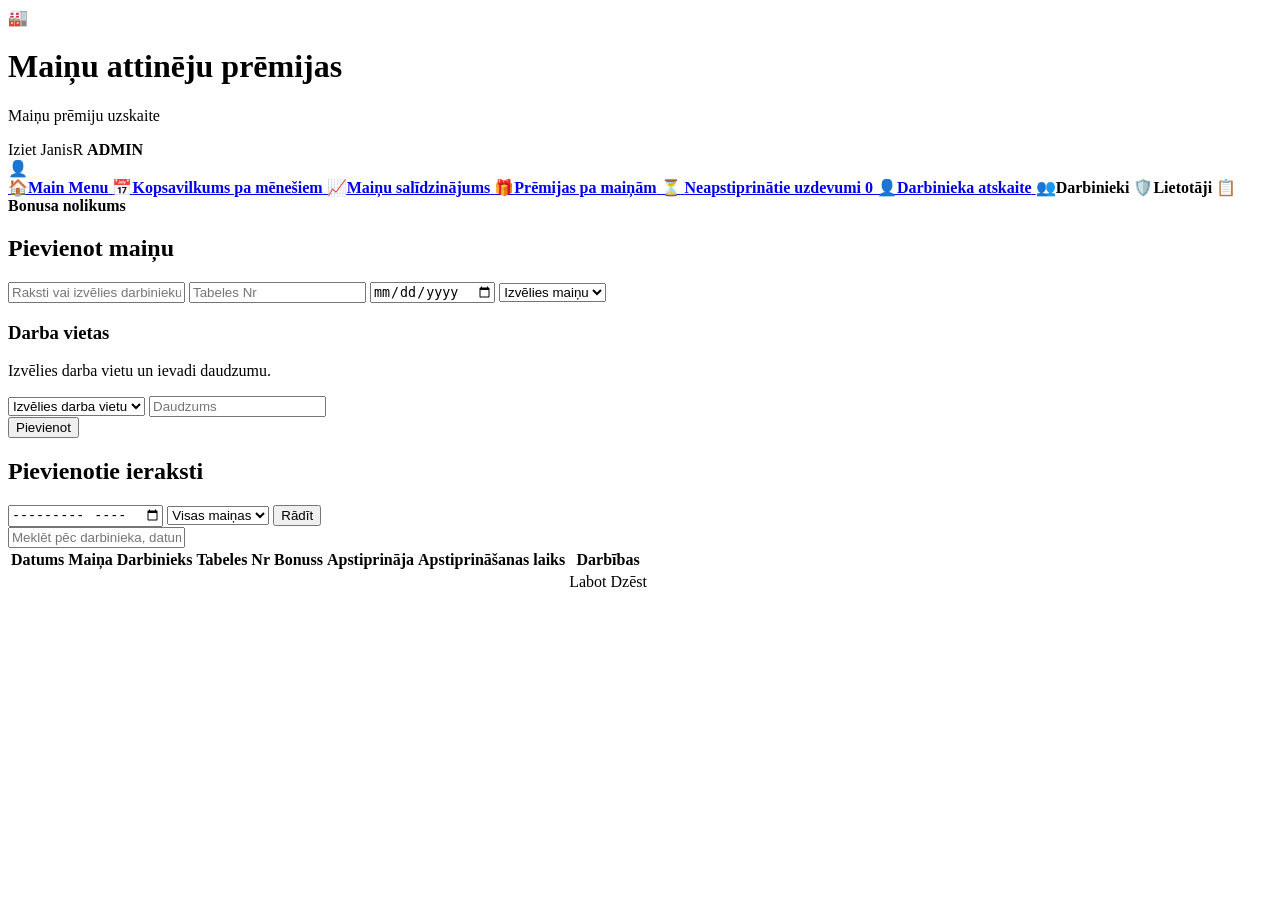
==== commit 451d9448: "Update 11.06" ====
--- a/src/main/resources/templates/index.html
+++ b/src/main/resources/templates/index.html
@@ -42,6 +42,12 @@
 
         <a class="wow-menu-item" href="#shiftBonus" onclick="showSection('shiftBonus')">
             <span>🎁</span><strong>Prēmijas pa maiņām</strong>
+        </a>
+
+        <a class="wow-menu-item" th:if="${isAdmin}" href="#pendingTasks" onclick="showSection('pendingTasks')">
+            <span>⏳</span>
+            <strong>Neapstiprinātie uzdevumi</strong>
+            <b class="pending-badge" th:text="${pendingCount}">0</b>
         </a>
 
         <a class="wow-menu-item" href="#employeeReport" onclick="showSection('employeeReport')">
@@ -154,6 +160,8 @@
                         <th>Darbinieks</th>
                         <th>Tabeles Nr</th>
                         <th>Bonuss</th>
+                        <th>Apstiprināja</th>
+                        <th>Apstiprināšanas laiks</th>
                         <th>Darbības</th>
                     </tr>
                     </thead>
@@ -165,6 +173,8 @@
                         <td th:text="${record.employee != null ? record.employee.name : '-'}"></td>
                         <td class="nowrap" th:text="${record.tabelesNr}"></td>
                         <td class="bonus-green nowrap" th:text="${#numbers.formatDecimal(record.bonus,1,2)} + ' €'"></td>
+                        <td class="nowrap" th:text="${record.approvedBy != null ? record.approvedBy : '-'}"></td>
+                        <td class="nowrap" th:text="${record.approvedAt != null ? #temporals.format(record.approvedAt, 'dd.MM.yyyy HH:mm') : '-'}"></td>
                         <td class="nowrap">
                             <a class="small-btn blue" th:href="@{/edit-record/{id}(id=${record.id})}">Labot</a>
                             <a class="small-btn red"
@@ -438,6 +448,105 @@
         </table>
     </div>
 
+
+ <div id="pendingTasks" class="section-card" style="display:none;" th:if="${isAdmin}">
+    <div class="section-header">
+        <div>
+            <h2>⏳ Neapstiprinātie uzdevumi</h2>
+            <p>Šie ieraksti vēl nav apstiprināti un neiet statistikā.</p>
+        </div>
+
+        <div class="summary-total nowrap">
+            <span th:text="${pendingCount}">0</span> gaida
+        </div>
+    </div>
+
+    <div class="pending-header-actions">
+        <form action="/pending-records/import-valmiera" method="post">
+            <button type="submit" class="btn primary">
+                📥 Importēt no Valmiera Glass
+            </button>
+        </form>
+
+        <a class="btn ghost" href="/pending-records">
+            Pilnais skats
+        </a>
+    </div>
+
+        <div class="filter-grid" style="grid-template-columns: 220px 1fr; margin-bottom: 18px;">
+            <select id="pendingShiftFilter">
+                <option value="">Visas maiņas</option>
+                <option value="1. maiņa">1. maiņa</option>
+                <option value="2. maiņa">2. maiņa</option>
+                <option value="3. maiņa">3. maiņa</option>
+                <option value="4. maiņa">4. maiņa</option>
+            </select>
+
+            <input type="text"
+                   id="pendingSearch"
+                   placeholder="Meklēt pēc darbinieka, tabeles nr., datuma vai maiņas...">
+        </div>
+
+        <div th:if="${pendingRecords.size() == 0}" class="empty-report">
+            Nav neapstiprinātu uzdevumu.
+        </div>
+
+        <div th:if="${pendingRecords.size() > 0}" style="display:flex; flex-direction:column; gap:12px; position:relative; z-index:3;">
+            <div class="pending-row"
+                 th:each="record : ${pendingRecords}"
+                 th:data-shift="${record.shiftName}"
+                 style="display:grid; grid-template-columns: 260px 130px 1fr 95px 270px; gap:14px; align-items:center; padding:14px; border-radius:18px; background:rgba(255,255,255,.055); border:1px solid rgba(255,255,255,.11);">
+
+                <div style="min-width:0;">
+                    <strong style="display:block; color:#fff; font-size:16px; white-space:normal; line-height:1.2;"
+                            th:text="${record.employee != null ? record.employee.name : '-'}">
+                        Darbinieks
+                    </strong>
+                    <span style="display:block; margin-top:5px; color:#b8c6d8; font-size:13px; font-weight:800;"
+                          th:text="'Tabeles Nr: ' + ${record.tabelesNr}">
+                        Tabeles Nr
+                    </span>
+                </div>
+
+                <div>
+                    <strong style="display:block; color:#fff;" th:text="${record.date}">2026-06-10</strong>
+                    <span style="display:block; margin-top:5px; color:#bfdbfe; font-weight:900;" th:text="${record.shiftName}">1. maiņa</span>
+                </div>
+
+                <div style="display:flex; gap:7px; flex-wrap:wrap;">
+                    <span th:if="${record.roboti > 0}" style="padding:6px 9px; border-radius:999px; background:rgba(37,99,235,.16); border:1px solid rgba(96,165,250,.22); font-size:12px; font-weight:900;" th:text="'Roboti: ' + ${#numbers.formatDecimal(record.roboti,1,0)}"></span>
+                    <span th:if="${record.cirsana > 0}" style="padding:6px 9px; border-radius:999px; background:rgba(37,99,235,.16); border:1px solid rgba(96,165,250,.22); font-size:12px; font-weight:900;" th:text="'Cirš.: ' + ${#numbers.formatDecimal(record.cirsana,1,0)}"></span>
+                    <span th:if="${record.cirsanaPilnie > 0}" style="padding:6px 9px; border-radius:999px; background:rgba(37,99,235,.16); border:1px solid rgba(96,165,250,.22); font-size:12px; font-weight:900;" th:text="'C. pilnie: ' + ${#numbers.formatDecimal(record.cirsanaPilnie,1,0)}"></span>
+                    <span th:if="${record.cirsanaNepilnie > 0}" style="padding:6px 9px; border-radius:999px; background:rgba(37,99,235,.16); border:1px solid rgba(96,165,250,.22); font-size:12px; font-weight:900;" th:text="'C. nep.: ' + ${#numbers.formatDecimal(record.cirsanaNepilnie,1,0)}"></span>
+                    <span th:if="${record.pilnie > 0}" style="padding:6px 9px; border-radius:999px; background:rgba(34,197,94,.14); border:1px solid rgba(74,222,128,.22); font-size:12px; font-weight:900;" th:text="'Pilnie: ' + ${#numbers.formatDecimal(record.pilnie,1,0)}"></span>
+                    <span th:if="${record.nepilnie > 0}" style="padding:6px 9px; border-radius:999px; background:rgba(249,115,22,.14); border:1px solid rgba(251,146,60,.22); font-size:12px; font-weight:900;" th:text="'Nepilnie: ' + ${#numbers.formatDecimal(record.nepilnie,1,0)}"></span>
+                    <span th:if="${record.pirmaPakape > 0}" style="padding:6px 9px; border-radius:999px; background:rgba(147,51,234,.15); border:1px solid rgba(168,85,247,.24); font-size:12px; font-weight:900;" th:text="'I: ' + ${#numbers.formatDecimal(record.pirmaPakape,1,0)}"></span>
+                    <span th:if="${record.otraPakape > 0}" style="padding:6px 9px; border-radius:999px; background:rgba(147,51,234,.15); border:1px solid rgba(168,85,247,.24); font-size:12px; font-weight:900;" th:text="'II: ' + ${#numbers.formatDecimal(record.otraPakape,1,0)}"></span>
+                    <span th:if="${record.treshaPakape > 0}" style="padding:6px 9px; border-radius:999px; background:rgba(147,51,234,.15); border:1px solid rgba(168,85,247,.24); font-size:12px; font-weight:900;" th:text="'III: ' + ${#numbers.formatDecimal(record.treshaPakape,1,0)}"></span>
+                    <span th:if="${record.ceturtaPakape > 0}" style="padding:6px 9px; border-radius:999px; background:rgba(147,51,234,.15); border:1px solid rgba(168,85,247,.24); font-size:12px; font-weight:900;" th:text="'IV: ' + ${#numbers.formatDecimal(record.ceturtaPakape,1,0)}"></span>
+                </div>
+
+                <div>
+                    <strong class="bonus-green nowrap" style="display:block; font-size:16px;" th:text="${#numbers.formatDecimal(record.bonus,1,2)} + ' €'">0.00 €</strong>
+                    <span class="pending-status" style="margin-top:6px;">Gaida</span>
+                </div>
+
+                <div style="display:flex; gap:7px; justify-content:flex-end; flex-wrap:nowrap;">
+                    <a class="small-btn green"
+                       th:href="@{/approve-record/{id}(id=${record.id})}"
+                       onclick="return confirm('Apstiprināt šo ierakstu?')">Apstiprināt</a>
+
+                    <a class="small-btn blue" th:href="@{/edit-record/{id}(id=${record.id})}">Labot</a>
+
+                    <a class="small-btn red"
+                       th:href="@{/delete-record/{id}(id=${record.id})}"
+                       onclick="return confirm('Tiešām dzēst šo ierakstu?')">Dzēst</a>
+                </div>
+            </div>
+        </div>
+    </div>
+
+
     <div id="employeeReport" class="section-card" style="display:none;">
         <div class="section-header">
             <div>
@@ -531,7 +640,7 @@
                         <td th:text="${record.treshaPakape == 0 ? '-' : #numbers.formatDecimal(record.treshaPakape,1,0)}"></td>
                         <td th:text="${record.ceturtaPakape == 0 ? '-' : #numbers.formatDecimal(record.ceturtaPakape,1,0)}"></td>
                         <td class="bonus-green" th:text="${#numbers.formatDecimal(record.bonus,1,2)} + ' €'"></td>
-                        <td th:if="${isAdmin}" class="nowrap">
+                        <td th:if="${isAdmin}" class="nowrap report-actions">
                             <a class="small-btn blue" th:href="@{/edit-record/{id}(id=${record.id})}">Labot</a>
                             <a class="small-btn red"
                                th:href="@{/delete-record/{id}(id=${record.id})}"
@@ -635,6 +744,10 @@
         document.getElementById("monthlySummary").style.display = "none";
         document.getElementById("shiftComparison").style.display = "none";
         document.getElementById("shiftBonus").style.display = "none";
+        const pendingTasks = document.getElementById("pendingTasks");
+        if (pendingTasks) {
+            pendingTasks.style.display = "none";
+        }
         document.getElementById("employeeReport").style.display = "none";
     }
 
@@ -777,6 +890,36 @@
         }
     }
 
+
+    function filterPendingRows() {
+        const searchInput = document.getElementById("pendingSearch");
+        const shiftInput = document.getElementById("pendingShiftFilter");
+
+        const searchValue = searchInput ? searchInput.value.toLowerCase() : "";
+        const shiftValue = shiftInput ? shiftInput.value : "";
+
+        document.querySelectorAll(".pending-row").forEach(function (row) {
+            const text = row.innerText.toLowerCase();
+            const rowShift = row.getAttribute("data-shift") || "";
+
+            const searchOk = text.includes(searchValue);
+            const shiftOk = !shiftValue || rowShift === shiftValue;
+
+            row.style.display = searchOk && shiftOk ? "grid" : "none";
+        });
+    }
+
+    const pendingSearchInput = document.getElementById("pendingSearch");
+    const pendingShiftFilter = document.getElementById("pendingShiftFilter");
+
+    if (pendingSearchInput) {
+        pendingSearchInput.addEventListener("keyup", filterPendingRows);
+    }
+
+    if (pendingShiftFilter) {
+        pendingShiftFilter.addEventListener("change", filterPendingRows);
+    }
+
     window.addEventListener("load", function () {
         const params = new URLSearchParams(window.location.search);
 
@@ -792,6 +935,8 @@
             showSection("shiftComparison");
         } else if (window.location.hash === "#shiftBonus") {
             showSection("shiftBonus");
+        } else if (window.location.hash === "#pendingTasks") {
+            showSection("pendingTasks");
         } else if (window.location.hash === "#employeeReport" || hasEmployeeReportParams) {
             showSection("employeeReport");
         } else {
@@ -806,6 +951,8 @@
             showSection("shiftComparison");
         } else if (window.location.hash === "#shiftBonus") {
             showSection("shiftBonus");
+        } else if (window.location.hash === "#pendingTasks") {
+            showSection("pendingTasks");
         } else if (window.location.hash === "#employeeReport") {
             showSection("employeeReport");
         } else {
